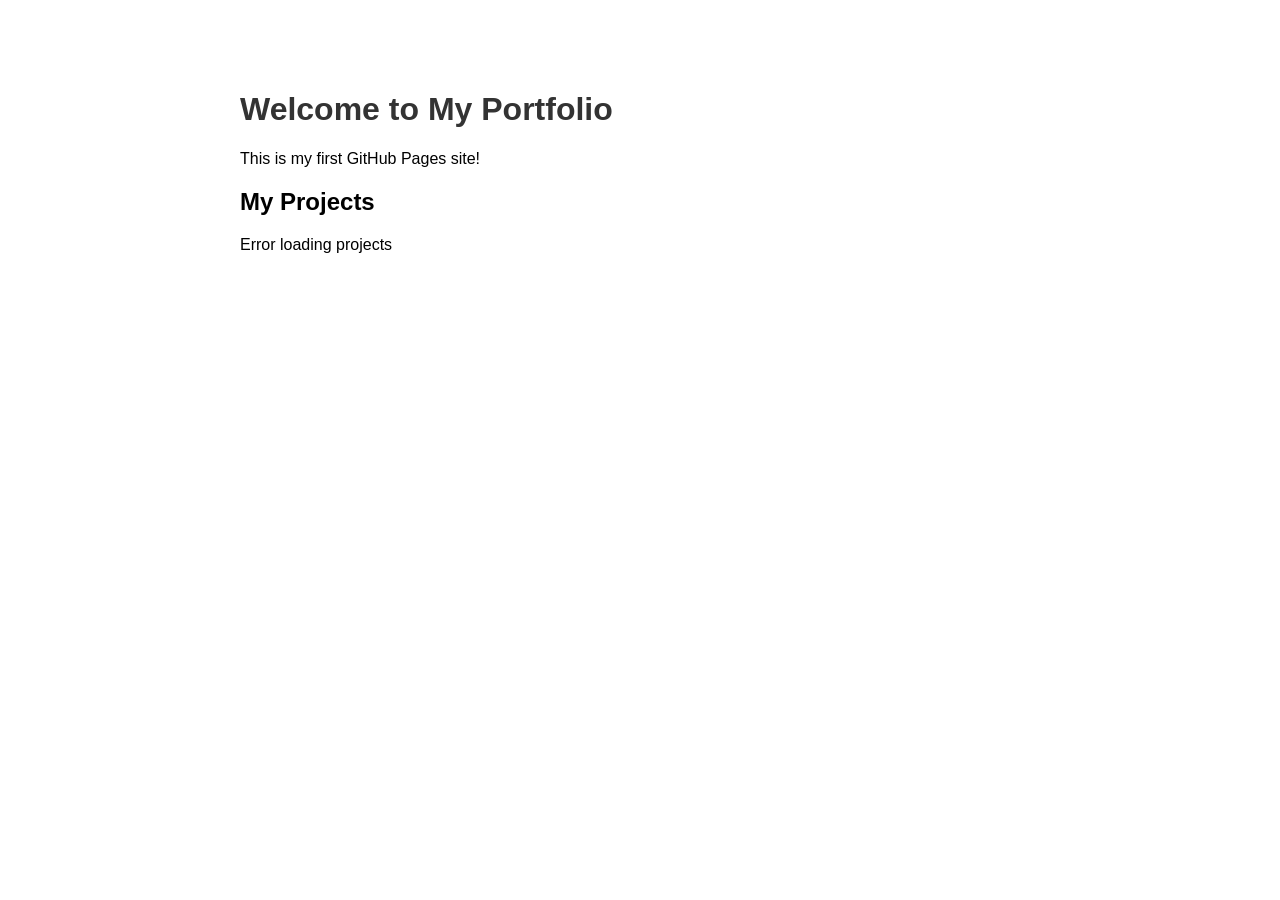
==== test.html @ c12bcb9c "testing with html" ====
<!DOCTYPE html>
<html lang="en">
<head>
    <meta charset="UTF-8">
    <meta name="viewport" content="width=device-width, initial-scale=1.0">
    <title>My Portfolio</title>
    <style>
        body {
            font-family: Arial, sans-serif;
            max-width: 800px;
            margin: 50px auto;
            padding: 20px;
        }
        h1 { color: #333; }
        .project {
            border: 1px solid #ddd;
            padding: 15px;
            margin: 10px 0;
            border-radius: 5px;
        }
    </style>
</head>
<body>
    <h1>Welcome to My Portfolio</h1>
    <p>This is my first GitHub Pages site!</p>
    
    <h2>My Projects</h2>
    <div id="projects">Loading projects...</div>

    <script>
        // Fetch your GitHub repositories
        fetch('https://api.github.com/users/YOUR_USERNAME/repos?sort=updated&per_page=6')
            .then(response => response.json())
            .then(repos => {
                const projectsDiv = document.getElementById('projects');
                projectsDiv.innerHTML = '';
                
                repos.forEach(repo => {
                    projectsDiv.innerHTML += `
                        <div class="project">
                            <h3>${repo.name}</h3>
                            <p>${repo.description || 'No description'}</p>
                            <a href="${repo.html_url}" target="_blank">View on GitHub</a>
                        </div>
                    `;
                });
            })
            .catch(error => {
                document.getElementById('projects').innerHTML = 'Error loading projects';
                console.error(error);
            });
    </script>
</body>
</html>
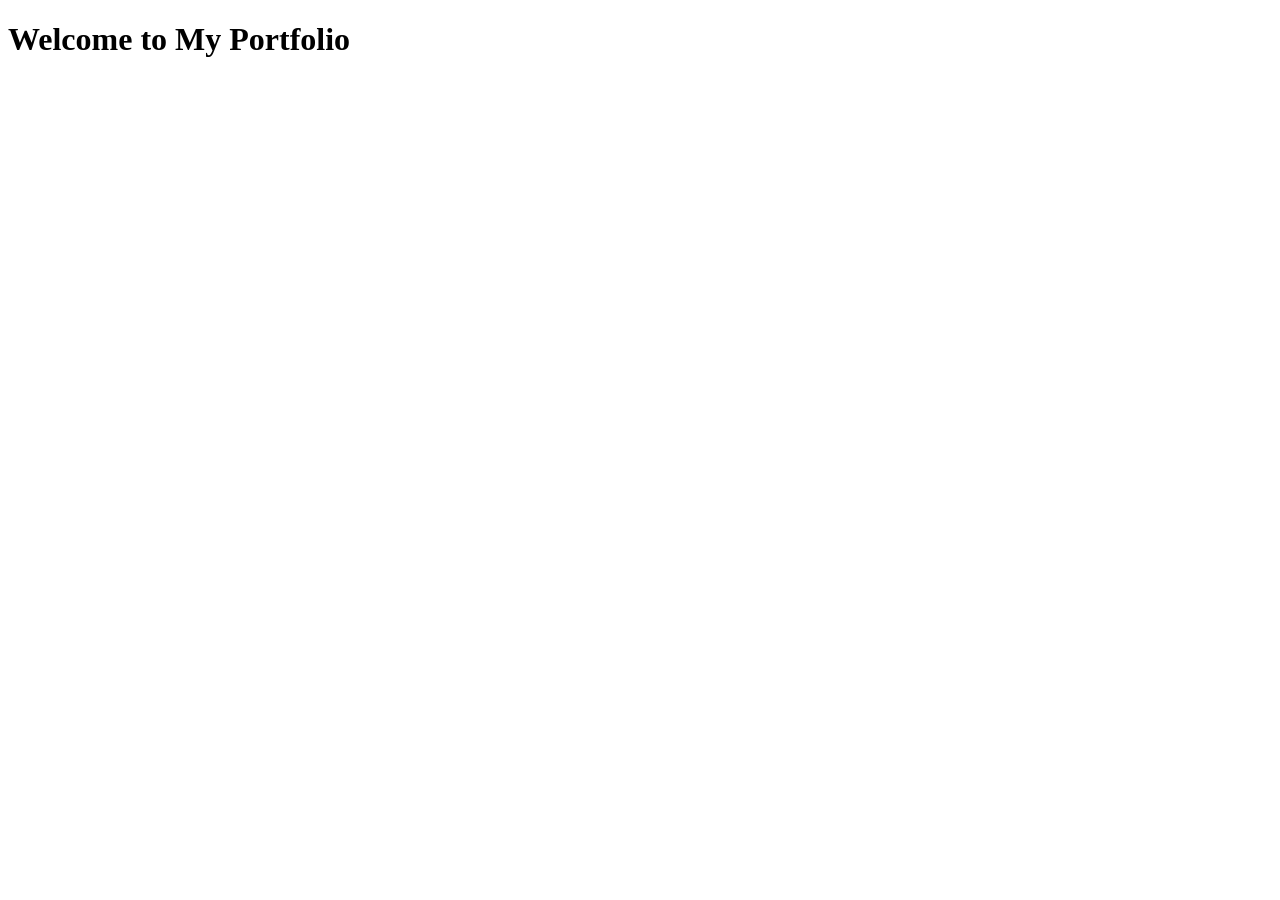
==== commit 8f1c98d4: "simplifying life Removed inline styles and scripts, added external stylesheet and script." ====
--- a/test.html
+++ b/test.html
@@ -1,54 +1,11 @@
 <!DOCTYPE html>
-<html lang="en">
+<html>
 <head>
-    <meta charset="UTF-8">
-    <meta name="viewport" content="width=device-width, initial-scale=1.0">
-    <title>My Portfolio</title>
-    <style>
-        body {
-            font-family: Arial, sans-serif;
-            max-width: 800px;
-            margin: 50px auto;
-            padding: 20px;
-        }
-        h1 { color: #333; }
-        .project {
-            border: 1px solid #ddd;
-            padding: 15px;
-            margin: 10px 0;
-            border-radius: 5px;
-        }
-    </style>
+    <link rel="stylesheet" href="styles.css">
 </head>
 <body>
     <h1>Welcome to My Portfolio</h1>
-    <p>This is my first GitHub Pages site!</p>
-    
-    <h2>My Projects</h2>
-    <div id="projects">Loading projects...</div>
-
-    <script>
-        // Fetch your GitHub repositories
-        fetch('https://api.github.com/users/YOUR_USERNAME/repos?sort=updated&per_page=6')
-            .then(response => response.json())
-            .then(repos => {
-                const projectsDiv = document.getElementById('projects');
-                projectsDiv.innerHTML = '';
-                
-                repos.forEach(repo => {
-                    projectsDiv.innerHTML += `
-                        <div class="project">
-                            <h3>${repo.name}</h3>
-                            <p>${repo.description || 'No description'}</p>
-                            <a href="${repo.html_url}" target="_blank">View on GitHub</a>
-                        </div>
-                    `;
-                });
-            })
-            .catch(error => {
-                document.getElementById('projects').innerHTML = 'Error loading projects';
-                console.error(error);
-            });
-    </script>
+    <div id="projects"></div>
+    <script src="script.js"></script>
 </body>
 </html>
